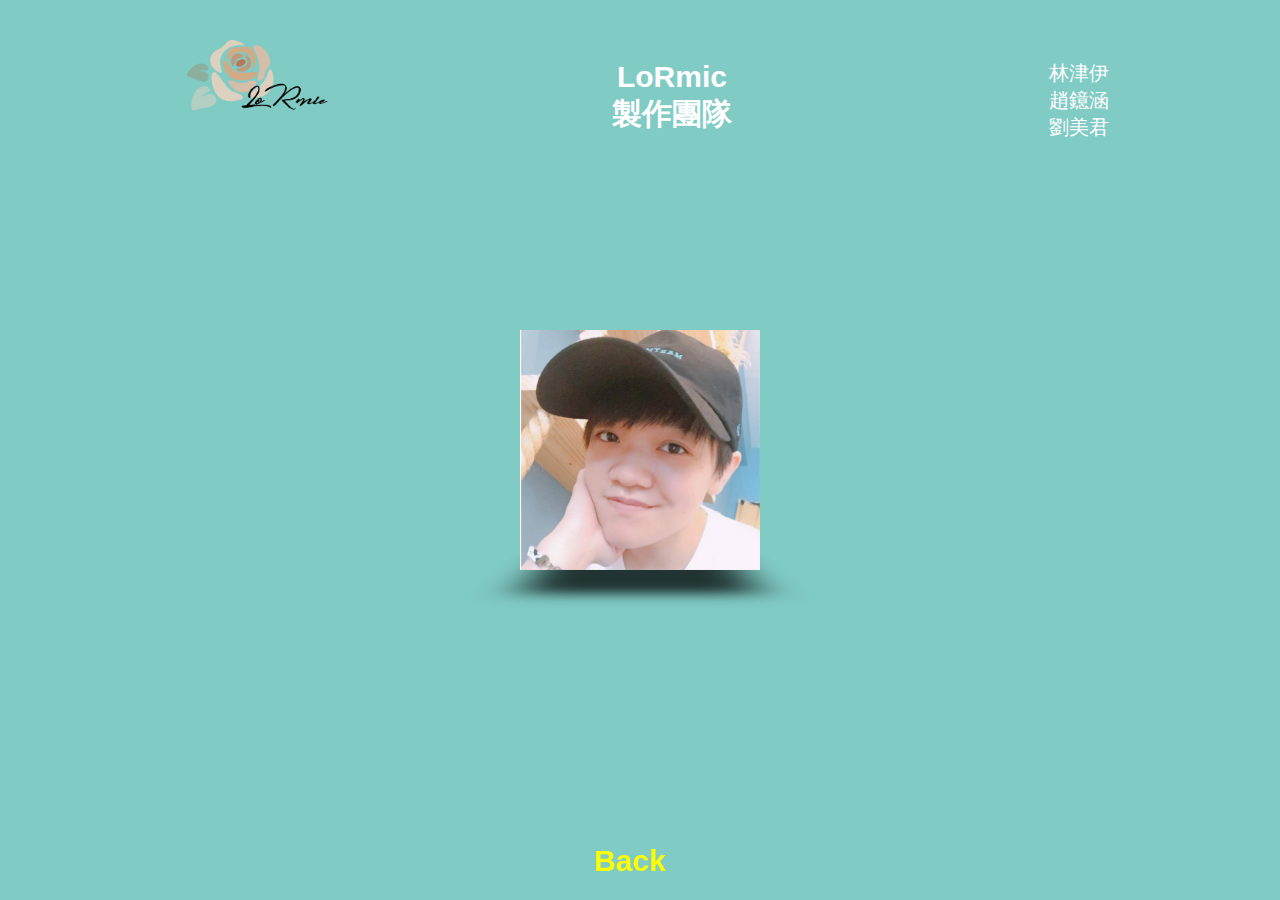
==== intro.html @ e60cfec1 "love" ====
<!DOCTYPE html>
<html lang="en">

<head>
    <meta charset="UTF-8">
    <meta name="viewport" content="width=device-width, initial-scale=1.0">
    <meta http-equiv="X-UA-Compatible" content="ie=edge">
    <link rel="stylesheet" href="intro.css">
    <title>intro</title>
</head>

<body>
    <div class="title">
        <div id="logo"></div>
        <h1>LoRmic <br> 製作團隊</h1>
        <ul><li>林津伊</li>
            <li>趙鐿涵</li>
            <li>劉美君</li>
        </ul>
       
    </div>
    <div class="slider">
        <div class="container">
            <div class="slide x"></div>
            <div class="slide y"></div>
            <div class="slide z"></div>
        </div>
        <div class="shadow"></div>
    </div>

    <p class="credit"> <a href="index.html" target="_blank">Back</a></p>

</body>

</html>
---- intro.css ----
@charset "utf-8";
body {
    width: 100%;
    height: 100%;
    background: #81cbc5;
    color: #fff;
    font-family: "Open Sans", sans-serif;
}

.title {
    text-align: center;
    margin: 40px;
    display: flex;
    justify-content: space-around;
}
#logo{
    background-image: url('pic/LoRmic_logo.png');
    background-size:contain;
    background-repeat: no-repeat; 
    float: left;
}

ul li{
list-style-type:none;
}

.slider {
    position: absolute;
    top: 0;
    bottom: 0;
    right: 0;
    left: 0;
    width: 200px;
    height: 200px;
    margin: auto;
    -webkit-perspective: 600px;
    perspective: 600px;
}

.slider * {
    -webkit-transition: all 1s cubic-bezier(0.5, -0.75, 0.2, 1.5);
    transition: all 1s cubic-bezier(0.5, -0.75, 0.2, 1.5);
}

.container {
    width: inherit;
    height: inherit;
    -webkit-transform-style: preserve-3d;
    transform-style: preserve-3d;
    -webkit-transform: rotateY(0deg) rotateX(0deg);
    transform: rotateY(0deg) rotateX(0deg);
}

.slide,
.slide:after,
.slide:before {
    display: block;
    width: inherit;
    height: inherit;
    background: url('');
    position: absolute;
    -webkit-transform-style: preserve-3d;
    transform-style: preserve-3d;
    background-size: cover;
    background-position: center;
}

.slide.x {
    -webkit-transform: rotateY(90deg);
    transform: rotateY(90deg);
}

.slide.x:after {
    content: '';
    background-image: url('pic/lady-02.jpg');
    background-size: cover;
    -webkit-transform: translateZ(100px) rotateZ(-90deg);
    transform: translateZ(100px) rotateZ(-90deg);
}

.slide.x:before {
    content: '';
    background-image: url('pic/lady-03.jpg');
    -webkit-transform: translateZ(-100px) rotateZ(-90deg);
    transform: translateZ(-100px) rotateZ(-90deg);
}

.slide.y {
    -webkit-transform: rotateX(90deg);
    transform: rotateX(90deg);
}

.slide.y:after {
    content: '';
    background-image: url('pic/lady-04.jpg');
    -webkit-transform: translateZ(100px) scale(-1);
    transform: translateZ(100px) scale(-1);
}

.slide.y:before {
    content: '';
    background-image: url('pic/lady-02.jpg');
    -webkit-transform: translateZ(-100px);
    transform: translateZ(-100px);
}

.slide.z {
    -webkit-transform: rotateX(0);
    transform: rotateX(0);
}

.slide.z:after {
    content: '';
    background-image: url('pic/lady-03.jpg');
    -webkit-transform: translateZ(100px);
    transform: translateZ(100px);
}

.slide.z:before {
    content: '';
    background-image: url('pic/lady-04.jpg');
    -webkit-transform: translateZ(-100px);
    transform: translateZ(-100px);
}

.container {
    -webkit-animation: rotate 15s infinite cubic-bezier(1, -0.75, 0.5, 1.2);
    animation: rotate 15s infinite cubic-bezier(1, -0.75, 0.5, 1.2);
}

@-webkit-keyframes rotate {
    0%,
    10% {
        -webkit-transform: rotateY(0deg) rotateX(0deg);
        transform: rotateY(0deg) rotateX(0deg);
    }
    15%,
    20% {
        -webkit-transform: rotateY(180deg) rotateX(0deg);
        transform: rotateY(180deg) rotateX(0deg);
    }
    25%,
    35% {
        -webkit-transform: rotateY(180deg) rotateX(270deg);
        transform: rotateY(180deg) rotateX(270deg);
    }
    40%,
    50% {
        -webkit-transform: rotateY(180deg) rotateX(90deg);
        transform: rotateY(180deg) rotateX(90deg);
    }
    55%,
    65% {
        -webkit-transform: rotateY(-90deg) rotateX(90deg);
        transform: rotateY(-90deg) rotateX(90deg);
    }
    70%,
    80% {
        -webkit-transform: rotateY(90deg) rotateX(90deg);
        transform: rotateY(90deg) rotateX(90deg);
    }
    90%,
    95% {
        -webkit-transform: rotateY(0deg) rotateX(90deg);
        transform: rotateY(0deg) rotateX(90deg);
    }
}

@keyframes rotate {
    0%,
    10% {
        -webkit-transform: rotateY(0deg) rotateX(0deg);
        transform: rotateY(0deg) rotateX(0deg);
    }
    15%,
    20% {
        -webkit-transform: rotateY(180deg) rotateX(0deg);
        transform: rotateY(180deg) rotateX(0deg);
    }
    25%,
    35% {
        -webkit-transform: rotateY(180deg) rotateX(270deg);
        transform: rotateY(180deg) rotateX(270deg);
    }
    40%,
    50% {
        -webkit-transform: rotateY(180deg) rotateX(90deg);
        transform: rotateY(180deg) rotateX(90deg);
    }
    55%,
    65% {
        -webkit-transform: rotateY(-90deg) rotateX(90deg);
        transform: rotateY(-90deg) rotateX(90deg);
    }
    70%,
    80% {
        -webkit-transform: rotateY(90deg) rotateX(90deg);
        transform: rotateY(90deg) rotateX(90deg);
    }
    90%,
    95% {
        -webkit-transform: rotateY(0deg) rotateX(90deg);
        transform: rotateY(0deg) rotateX(90deg);
    }
}

.shadow {
    display: block;
    width: 200px;
    height: 200px;
    background: rgba(0, 0, 0, 0.75);
    position: absolute;
    top: 60%;
    -webkit-transform: rotateX(90deg);
    transform: rotateX(90deg);
    z-index: -1;
    -webkit-filter: blur(20px);
    filter: url('data:image/svg+xml;charset=utf-8,<svg xmlns="http://www.w3.org/2000/svg"><filter id="filter"><feGaussianBlur stdDeviation="20" /></filter></svg>#filter');
    -webkit-filter: blur(20px);
    filter: blur(20px);
    left: 0;
    right: 0;
    margin: auto;
    -webkit-animation: rotateShadow 15s infinite cubic-bezier(1, -0.75, 0.5, 1.2);
    animation: rotateShadow 15s infinite cubic-bezier(1, -0.75, 0.5, 1.2);
}

@-webkit-keyframes rotateShadow {
    0%,
    10% {
        -webkit-transform: rotateY(0deg) rotateX(90deg);
    }
    15%,
    20% {
        -webkit-transform: rotateY(180deg) rotateX(90deg);
        ;
    }
    20.1%,
    20.9% {
        -webkit-transform: rotateY(180deg) rotateX(90deg) translatez(5px);
    }
    25%,
    35% {
        -webkit-transform: rotateY(180deg) rotateX(90deg);
    }
    35.1%,
    35.9% {
        -webkit-transform: rotateY(180deg) rotateX(90deg) translatez(-5px);
    }
    40%,
    50% {
        -webkit-transform: rotateY(180deg) rotateX(90deg);
    }
    55%,
    65% {
        -webkit-transform: rotateY(0deg) rotateX(90deg);
    }
    70%,
    80% {
        -webkit-transform: rotateY(180deg) rotateX(90deg);
    }
    90%,
    99% {
        -webkit-transform: rotateY(90deg) rotateX(90deg);
    }
    99.1%,
    99.9% {
        -webkit-transform: rotateY(90deg) rotateX(90deg) translatez(-5px);
    }
}
.credit {
    position: fixed;
    bottom: 22px;
    left: 0;
    right: 0;
    margin: auto;
    width: 200px;
    text-align: center;
    font-size: 30px;
}

.credit a {
    font-weight: 900;
    color: blue;
    text-decoration: none;
    -webkit-transition: all .15s linear;
    transition: all .15s linear;
    background-size: 12px;
    padding-right: 20px !important;
    -filter: invert(1);
    -webkit-filter: invert(1);
    -moz--filter: invert(1);
    -o--filter: invert(1);
}

.credit a:hover {
    color: tomato;
}

@media (max-width: 767px){

    .title h1{
        font-size: 20px;
    }
    .title ul{
        font-size: 15px;
        padding: 0;
    }
    #logo{
        width: 100px;
        height: 60px;
    }

}
@media (min-width: 768px){
    .title h1{
        font-size: 30px;
    }
    .title ul{
        font-size: 20px;
    }
    #logo{
        width: 148px;
        height: 75px;
    }

}
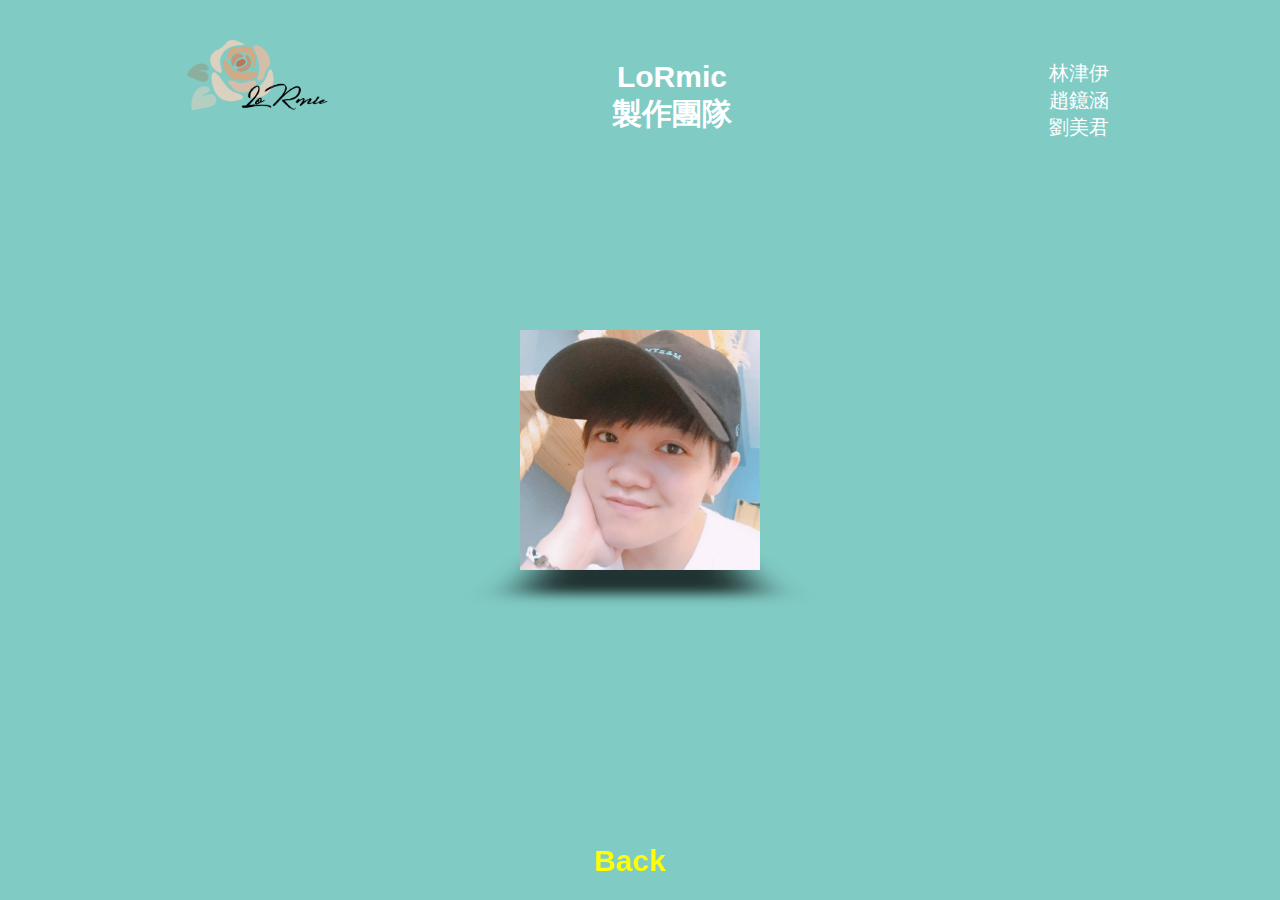
==== commit 577d305f: "title" ====
--- a/intro.html
+++ b/intro.html
@@ -6,7 +6,7 @@
     <meta name="viewport" content="width=device-width, initial-scale=1.0">
     <meta http-equiv="X-UA-Compatible" content="ie=edge">
     <link rel="stylesheet" href="intro.css">
-    <title>intro</title>
+    <title>LoRmic製作團隊</title>
 </head>
 
 <body>
